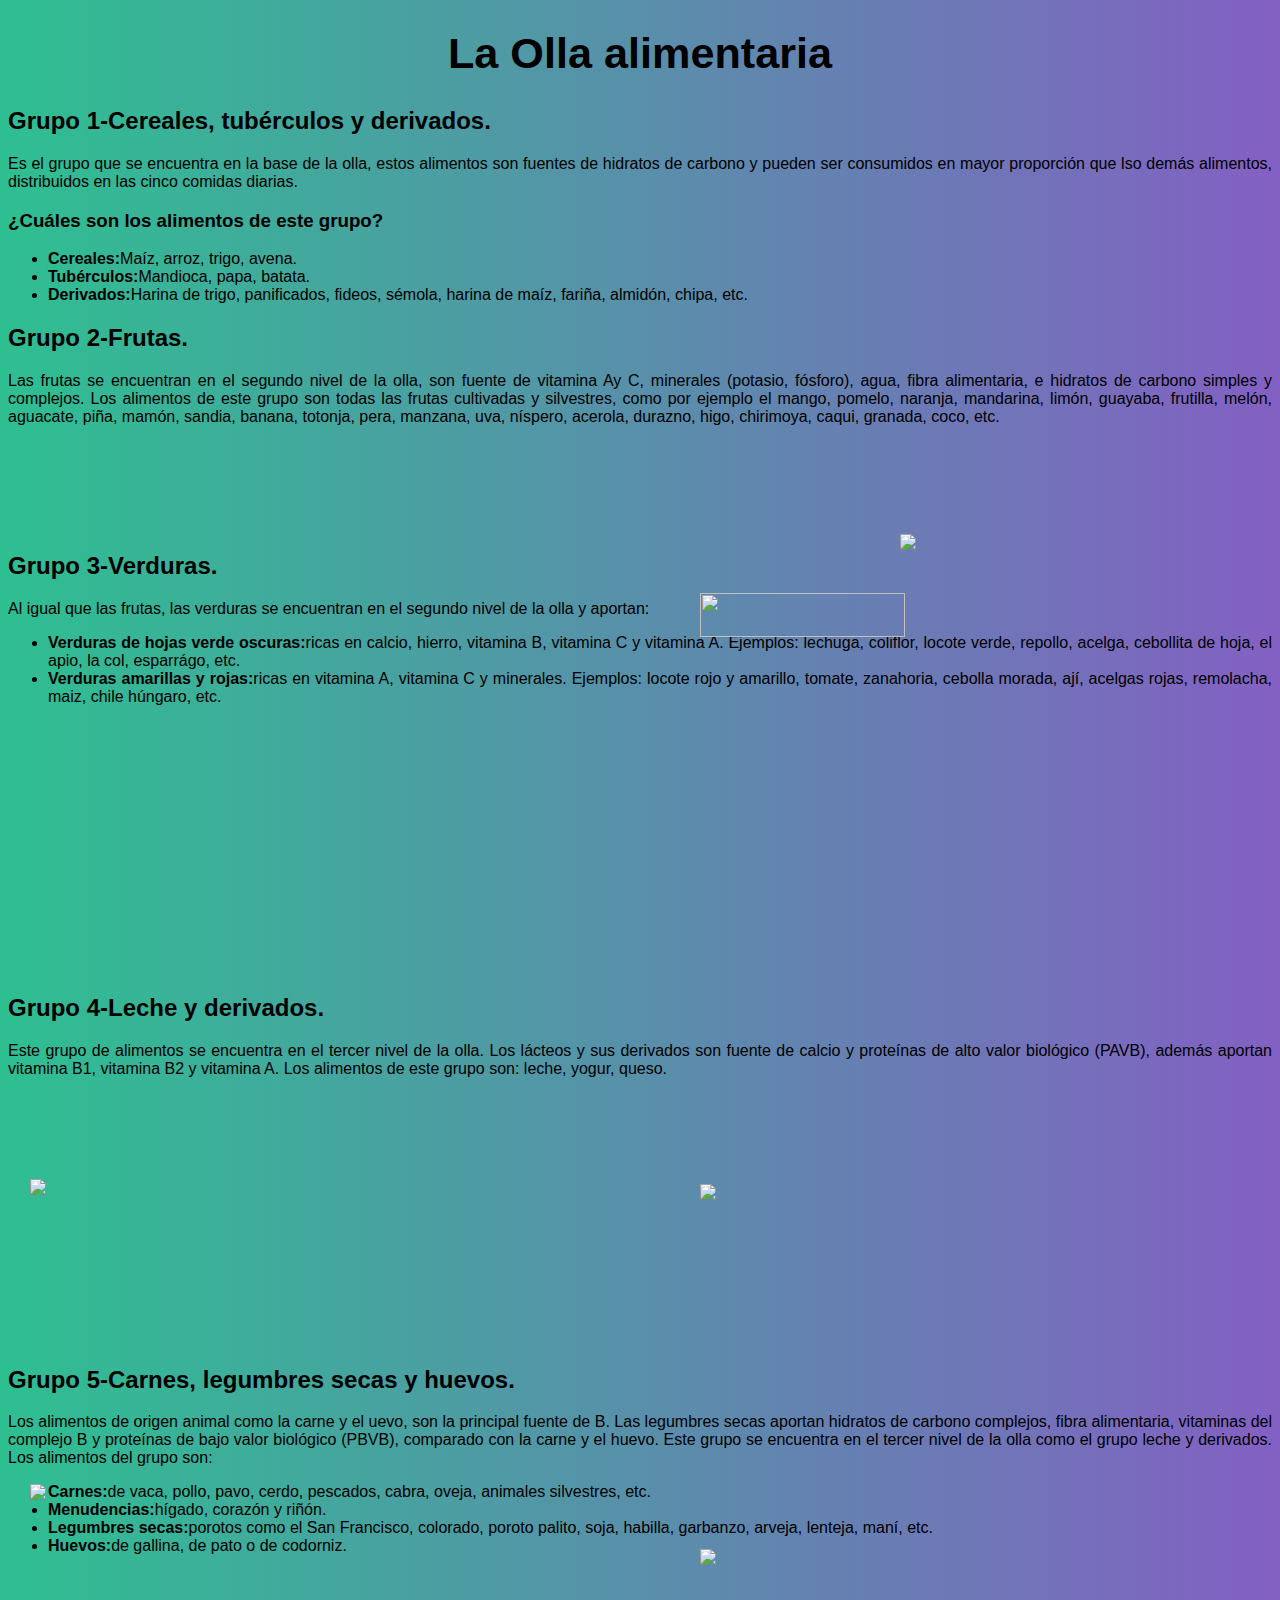
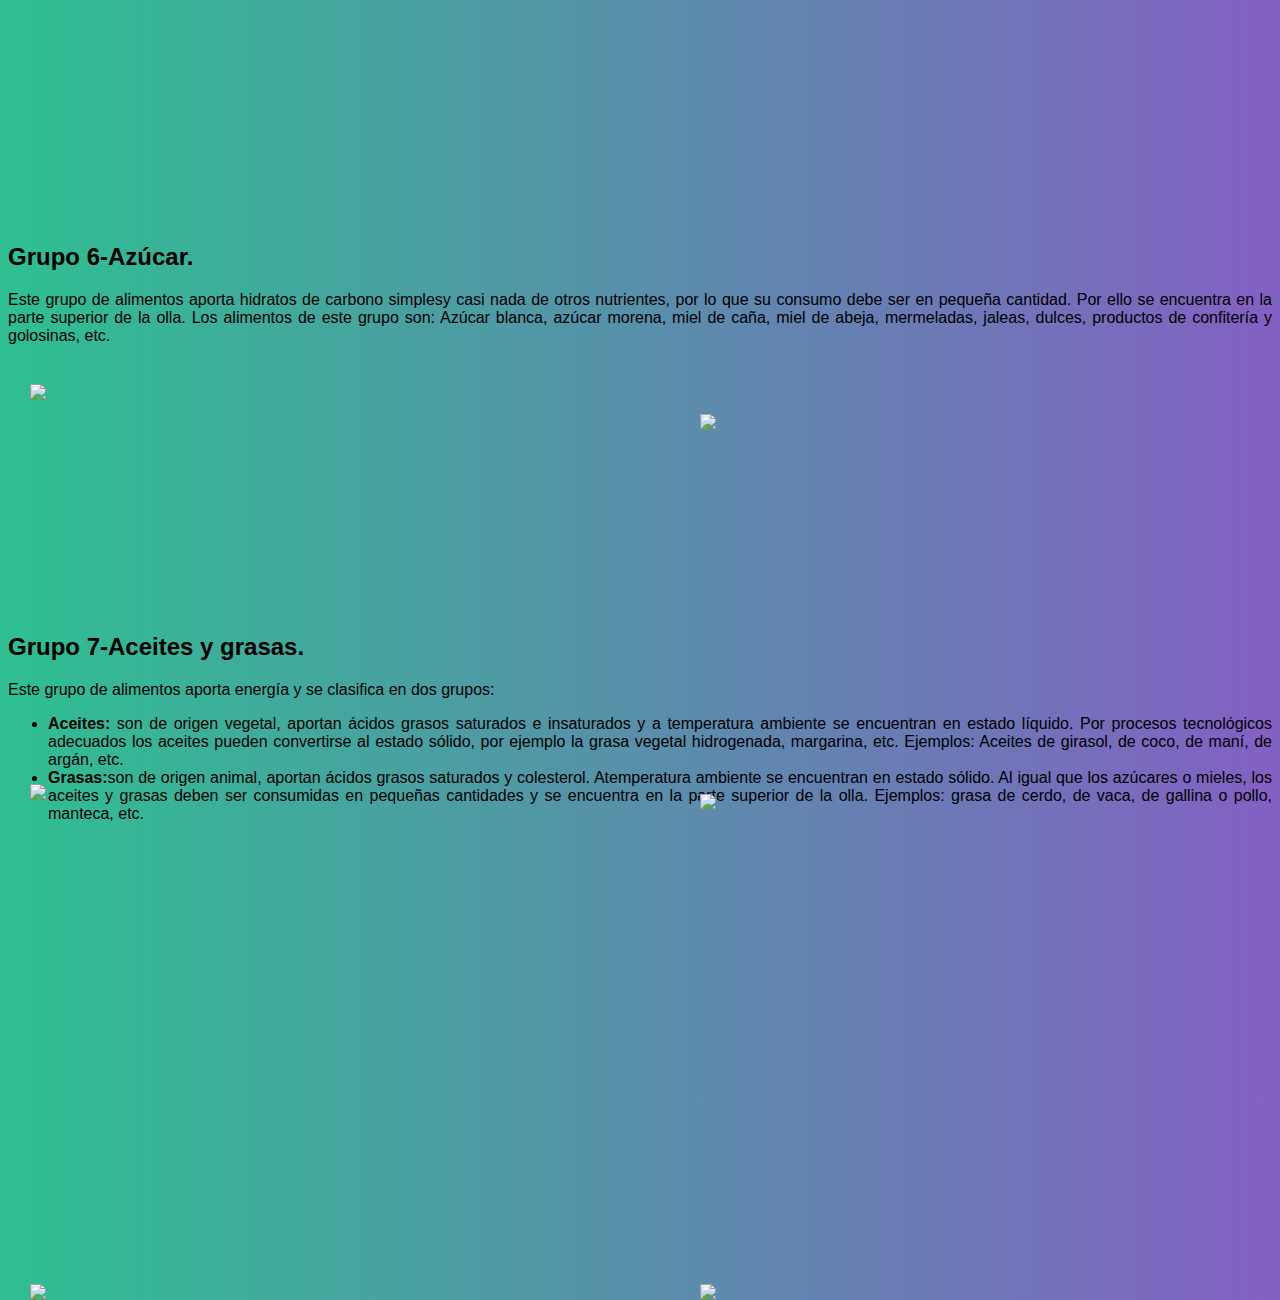
==== grupos.html @ 419cae67 "Add files via upload" ====
﻿<!DOCTYPE html>
<html lang="es">
<head>
<meta charset="utf-8">
<title> La Olla alimentaria</title>
<link rel="stylesheet" type="text/css" href="laolla3.css">
<meta name="author"content="Mauricio Olmedo y Rodrigo Rolón">
</head>
<body>
<header>
<h1>La Olla alimentaria</h1>
</header>
<nav id="b1"><img src="tuberculos.jpg">
<h2>Grupo 1-Cereales, tubérculos y derivados. </h2>
<p>Es el grupo que se encuentra en la base de la olla, estos alimentos son fuentes de hidratos de carbono y pueden ser consumidos en mayor proporción que lso demás alimentos, distribuidos en las cinco comidas diarias.</p>
<h3>¿Cuáles son los alimentos de este grupo?</h3>
<ul>
<li><b>Cereales:</b>Maíz, arroz, trigo, avena.
<li><b>Tubérculos:</b>Mandioca, papa, batata.
<li><b>Derivados:</b>Harina de trigo, panificados, fideos, sémola, harina de maíz, fariña, almidón, chipa, etc.
</ul>
</nav>
<h2>Grupo 2-Frutas.</h2>
<p>Las frutas se encuentran en el segundo nivel de la olla, son fuente de vitamina Ay C, minerales (potasio, fósforo), agua, fibra alimentaria, e hidratos de carbono simples y complejos.
Los alimentos de este grupo son todas las frutas cultivadas y silvestres, como por ejemplo el mango, pomelo, naranja, mandarina, limón, guayaba, frutilla, melón, aguacate, piña, mamón, sandia, banana, totonja, pera, manzana, uva, níspero, acerola, durazno, higo, chirimoya, caqui, granada, coco, etc.</p>
<img src="frutas.jpg"id="i1">
<br>
<br>
<br>
<br>
<br>
<h2>Grupo 3-Verduras. </h2>
<p>Al igual que las frutas, las verduras se encuentran en el segundo nivel de la olla y aportan:</p>
<ul>
<li><b>Verduras de hojas verde oscuras:</b>ricas en calcio, hierro, vitamina B, vitamina C y vitamina A. Ejemplos: lechuga, coliflor, locote verde, repollo, acelga, cebollita de hoja, el apio, la col, esparrágo, etc.
<li><b>Verduras amarillas y rojas:</b>ricas en vitamina A, vitamina C y minerales. Ejemplos: locote rojo y amarillo, tomate, zanahoria, cebolla morada, ají, acelgas rojas, remolacha, maiz, chile húngaro, etc.
</ul>
<img src="verdurasver.jpg"id="i2">
<img src="verdurasro.jpg"id="i3">
<br>
<br>
<br>
<br>
<br>
<br>
<br>
<br>
<br>
<br>
<br>
<br>
<br>
<br>
<h2>Grupo 4-Leche y derivados. </h2>
<p>Este grupo de alimentos se encuentra en el tercer nivel de la olla.
Los lácteos y sus derivados son fuente de calcio y proteínas de alto valor biológico (PAVB), además aportan vitamina B1, vitamina B2 y vitamina A.
Los alimentos de este grupo son: leche, yogur, queso.</p>
<img src="leche.jfif"id="i4">
<img src="leche2.jfif"id="i5">
<br>
<br>
<br>
<br>
<br>
<br>
<br>
<br>
<br>
<br>
<br>
<br>
<br>
<br>
<h2>Grupo 5-Carnes, legumbres secas y huevos. </h2>
<p>Los alimentos de origen animal como la carne y el uevo, son la principal fuente de B.
Las legumbres secas aportan hidratos de carbono complejos, fibra alimentaria, vitaminas del complejo B y proteínas de bajo valor biológico (PBVB), comparado con la carne y el huevo.
Este grupo se encuentra en el tercer nivel de la olla como el grupo leche y derivados.
Los alimentos del grupo son: </p>
<ul>
<li><b>Carnes:</b>de vaca, pollo, pavo, cerdo, pescados, cabra, oveja, animales silvestres, etc.
<li><b>Menudencias:</b>hígado, corazón y riñón.
<li><b>Legumbres secas:</b>porotos como el San Francisco, colorado, poroto palito, soja, habilla, garbanzo, arveja, lenteja, maní, etc.
<li><b>Huevos:</b>de gallina, de pato o de codorniz.
</ul>
<img src="huevos.jfif"id="i6">
<img src="legumbres.jfif"id="i7">
<br>
<br>
<br>
<br>
<br>
<br>
<br>
<br>
<br>
<br>
<br>
<br>
<br>
<br>
<h2>Grupo 6-Azúcar.</h2>
<p>Este grupo de alimentos aporta hidratos de carbono simplesy casi nada de otros nutrientes, por lo que su consumo debe ser en pequeña cantidad. Por ello se encuentra en la parte superior de la olla.
Los alimentos de este grupo son: Azúcar blanca, azúcar morena, miel de caña, miel de abeja, mermeladas, jaleas, dulces, productos de confitería y golosinas, etc. </p>
<img src="azucar.jfif"id="i8">
<img src="azu.jfif"id="i9">
<br>
<br>
<br>
<br>
<br>
<br>
<br>
<br>
<br>
<br>
<br>
<br>
<br>
<br>
<h2>Grupo 7-Aceites y grasas.</h2>
<p>Este grupo de alimentos aporta energía y se clasifica en dos grupos:</p>
<ul>
<li><b>Aceites:</b> son de origen vegetal, aportan ácidos grasos saturados e insaturados y a temperatura ambiente se encuentran en estado líquido. Por procesos tecnológicos adecuados los aceites pueden convertirse al estado sólido, por ejemplo la grasa vegetal hidrogenada, margarina, etc. Ejemplos: Aceites de girasol, de coco, de maní, de argán, etc.
<li><b>Grasas:</b>son de origen animal, aportan ácidos grasos saturados y colesterol. Atemperatura ambiente se encuentran en estado sólido. Al igual que los azúcares o mieles, los aceites y grasas deben ser consumidas en pequeñas cantidades y se encuentra en la parte superior de la olla. Ejemplos: grasa de cerdo, de vaca, de gallina o pollo, manteca, etc. 
</ul>
<img src="aceites.jfif"id="i10">
<img src="grasa.png"id="i11">
<br>
<br>
<br>
<br>
<br>
<br>
<br>
<br>
<br>
<br>
<br>
<br>
<br>
<br>
</body>
</html>
---- laolla3.css ----
﻿body{font-family:verdana, arial, sans-serif;text-align:justify;background: #8360c3;  /* fallback for old browsers */
background: -webkit-linear-gradient(to right, #2ebf91, #8360c3);  /* Chrome 10-25, Safari 5.1-6 */
background: linear-gradient(to right, #2ebf91, #8360c3); /* W3C, IE 10+/ Edge, Firefox 16+, Chrome 26+, Opera 12+, Safari 7+ */
}
h1{text-align:center;font-size:270%}
img{position:absolute;width:25%;left:900px;bottom:350px}
#i1{position:absolute;width:40%;left:700px;bottom:109px;height:22%}
#i2{position:absolute;width:27%;left:30px;bottom:-295px}
#i3{position:absolute;width:23%;left:700px;bottom:-300px}
#i4{position:absolute;width:23%;left:30px;bottom:-600px}
#i5{position:absolute;width:23%;left:700px;bottom:-665px}
#i6{position:absolute;width:23%;left:30px;bottom:-1100px}
#i7{position:absolute;width:23%;left:700px;bottom:-1130px}
#i8{position:absolute;width:28%;left:30px;bottom:-1500px}
#i9{position:absolute;width:23%;left:700px;bottom:-1510px}
#i10{position:absolute;width:32%;left:30px;bottom:-2000px}
#i11{position:absolute;width:23%;left:700px;bottom:-2000px}
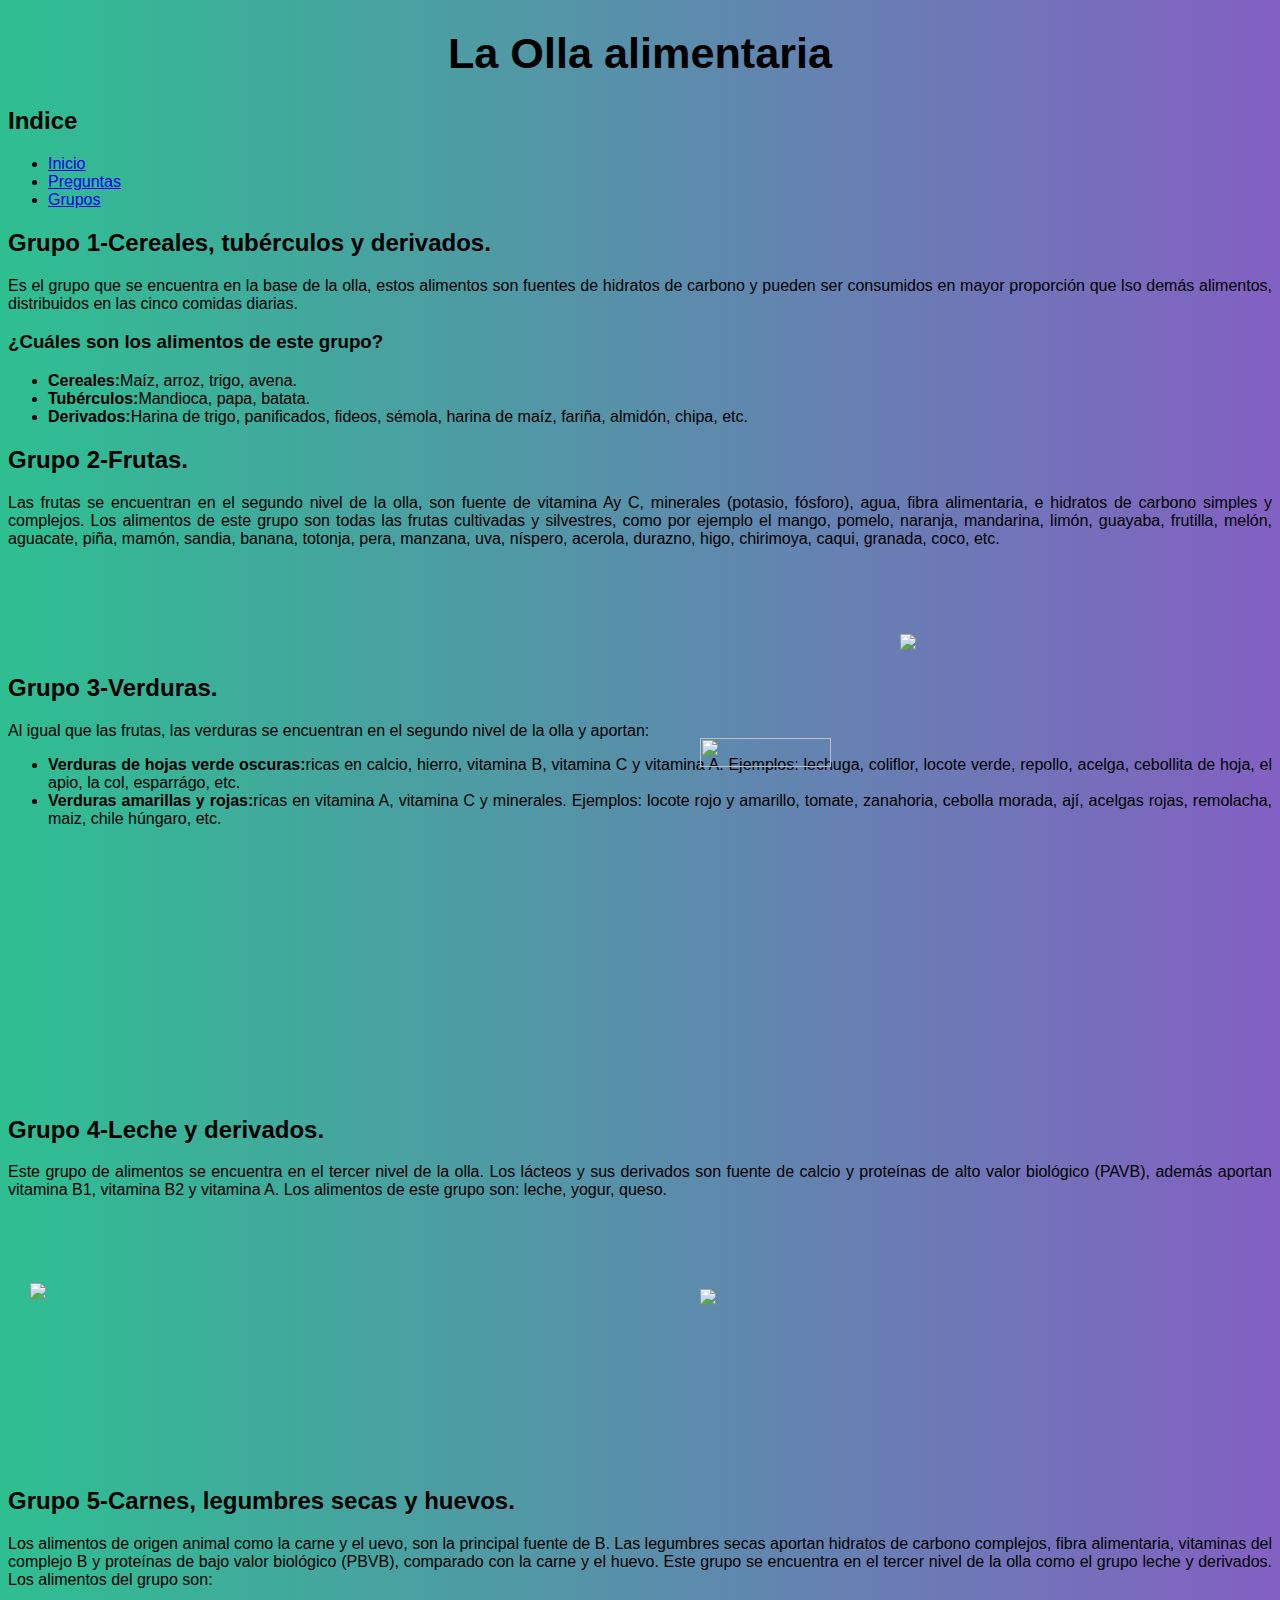
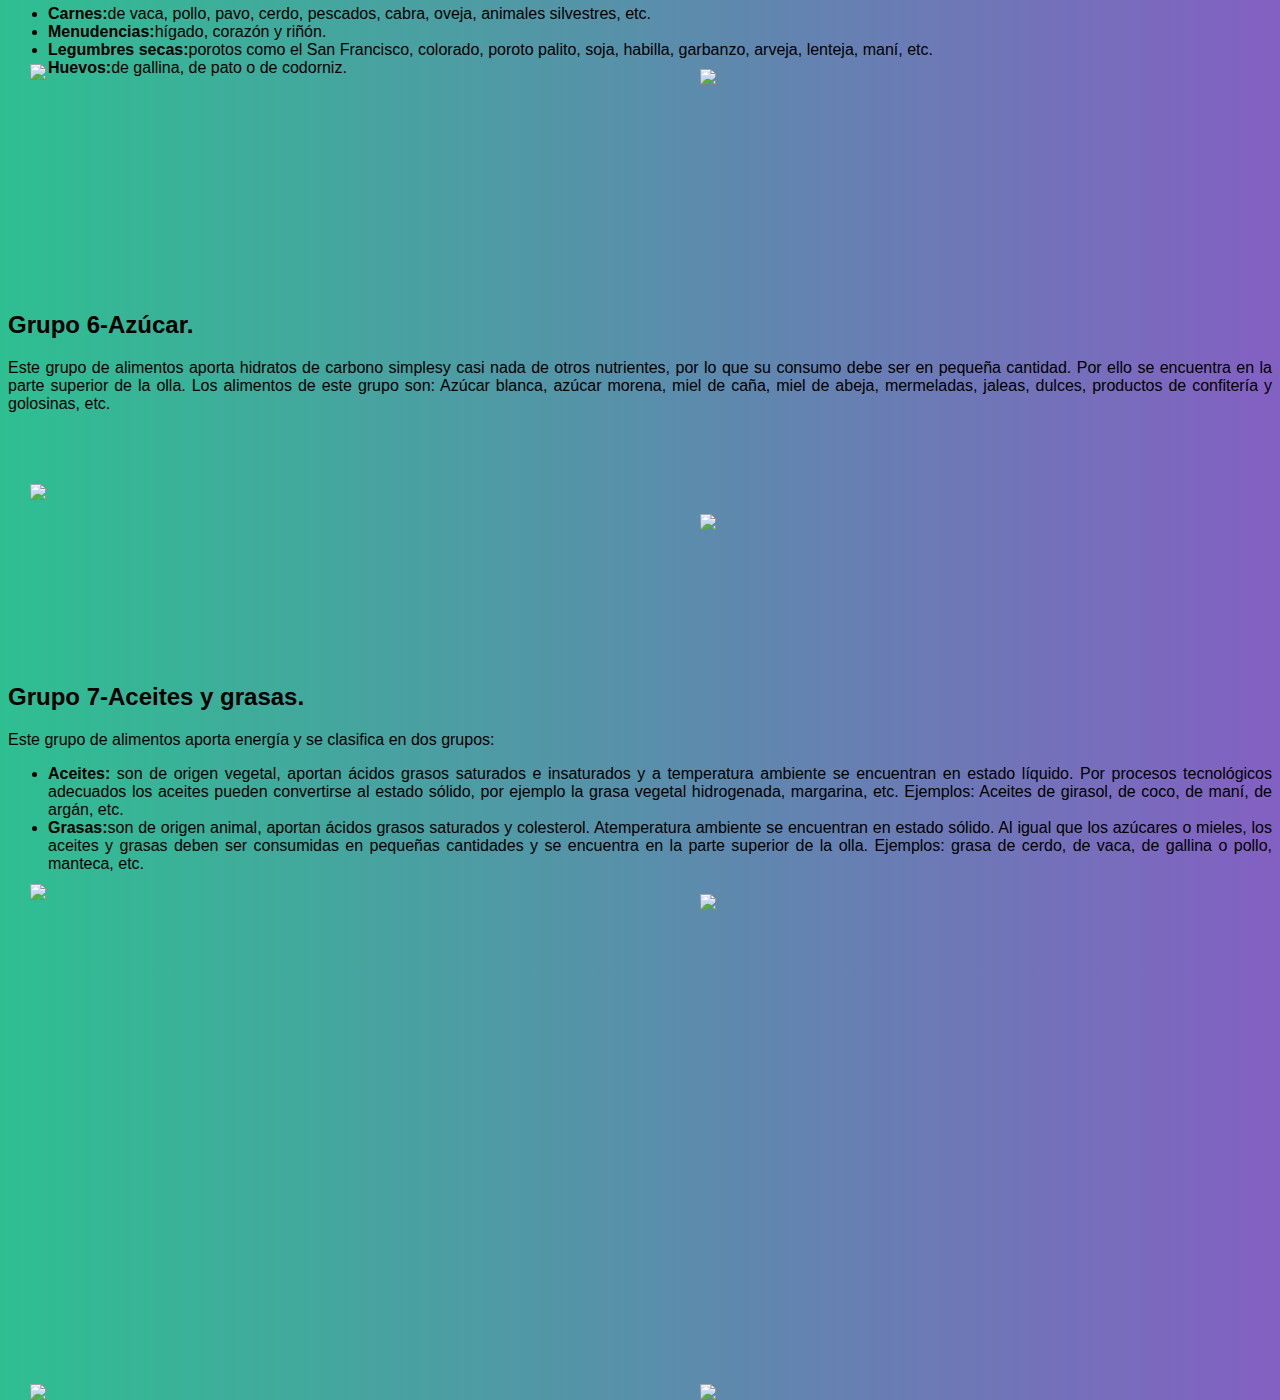
==== commit 749f6d8d: "Add files via upload" ====
--- a/grupos.html
+++ b/grupos.html
@@ -10,6 +10,12 @@
 <header>
 <h1>La Olla alimentaria</h1>
 </header>
+<h2>Indice</h2>
+<ul type="disc">
+<li><a href="index.html">Inicio</a>
+<li><a href="preguntas.html">Preguntas</a>
+<li><a href="grupos.html">Grupos</a>
+</ul>
 <nav id="b1"><img src="tuberculos.jpg">
 <h2>Grupo 1-Cereales, tubérculos y derivados. </h2>
 <p>Es el grupo que se encuentra en la base de la olla, estos alimentos son fuentes de hidratos de carbono y pueden ser consumidos en mayor proporción que lso demás alimentos, distribuidos en las cinco comidas diarias.</p>
@@ -95,15 +101,11 @@
 <br>
 <br>
 <br>
-<br>
-<br>
-<br>
 <h2>Grupo 6-Azúcar.</h2>
 <p>Este grupo de alimentos aporta hidratos de carbono simplesy casi nada de otros nutrientes, por lo que su consumo debe ser en pequeña cantidad. Por ello se encuentra en la parte superior de la olla.
 Los alimentos de este grupo son: Azúcar blanca, azúcar morena, miel de caña, miel de abeja, mermeladas, jaleas, dulces, productos de confitería y golosinas, etc. </p>
 <img src="azucar.jfif"id="i8">
 <img src="azu.jfif"id="i9">
-<br>
 <br>
 <br>
 <br>
@@ -129,15 +131,5 @@
 <br>
 <br>
 <br>
-<br>
-<br>
-<br>
-<br>
-<br>
-<br>
-<br>
-<br>
-<br>
-<br>
 </body>
 </html>--- a/laolla3.css
+++ b/laolla3.css
@@ -3,15 +3,15 @@
 background: linear-gradient(to right, #2ebf91, #8360c3); /* W3C, IE 10+/ Edge, Firefox 16+, Chrome 26+, Opera 12+, Safari 7+ */
 }
 h1{text-align:center;font-size:270%}
-img{position:absolute;width:25%;left:900px;bottom:350px}
-#i1{position:absolute;width:40%;left:700px;bottom:109px;height:22%}
-#i2{position:absolute;width:27%;left:30px;bottom:-295px}
-#i3{position:absolute;width:23%;left:700px;bottom:-300px}
-#i4{position:absolute;width:23%;left:30px;bottom:-600px}
-#i5{position:absolute;width:23%;left:700px;bottom:-665px}
-#i6{position:absolute;width:23%;left:30px;bottom:-1100px}
-#i7{position:absolute;width:23%;left:700px;bottom:-1130px}
-#i8{position:absolute;width:28%;left:30px;bottom:-1500px}
-#i9{position:absolute;width:23%;left:700px;bottom:-1510px}
-#i10{position:absolute;width:32%;left:30px;bottom:-2000px}
-#i11{position:absolute;width:23%;left:700px;bottom:-2000px}+img{position:absolute;width:25%;left:900px;bottom:250px}
+#i1{position:absolute;width:32%;left:700px;bottom:0px;height:18%}
+#i2{position:absolute;width:27%;left:30px;bottom:-399px}
+#i3{position:absolute;width:23%;left:700px;bottom:-405px}
+#i4{position:absolute;width:25%;left:30px;bottom:-780px}
+#i5{position:absolute;width:23%;left:700px;bottom:-785px}
+#i6{position:absolute;width:23%;left:30px;bottom:-1200px}
+#i7{position:absolute;width:23%;left:700px;bottom:-1230px}
+#i8{position:absolute;width:28%;left:30px;bottom:-1600px}
+#i9{position:absolute;width:23%;left:700px;bottom:-1610px}
+#i10{position:absolute;width:32%;left:30px;bottom:-2100px}
+#i11{position:absolute;width:23%;left:700px;bottom:-2100px}